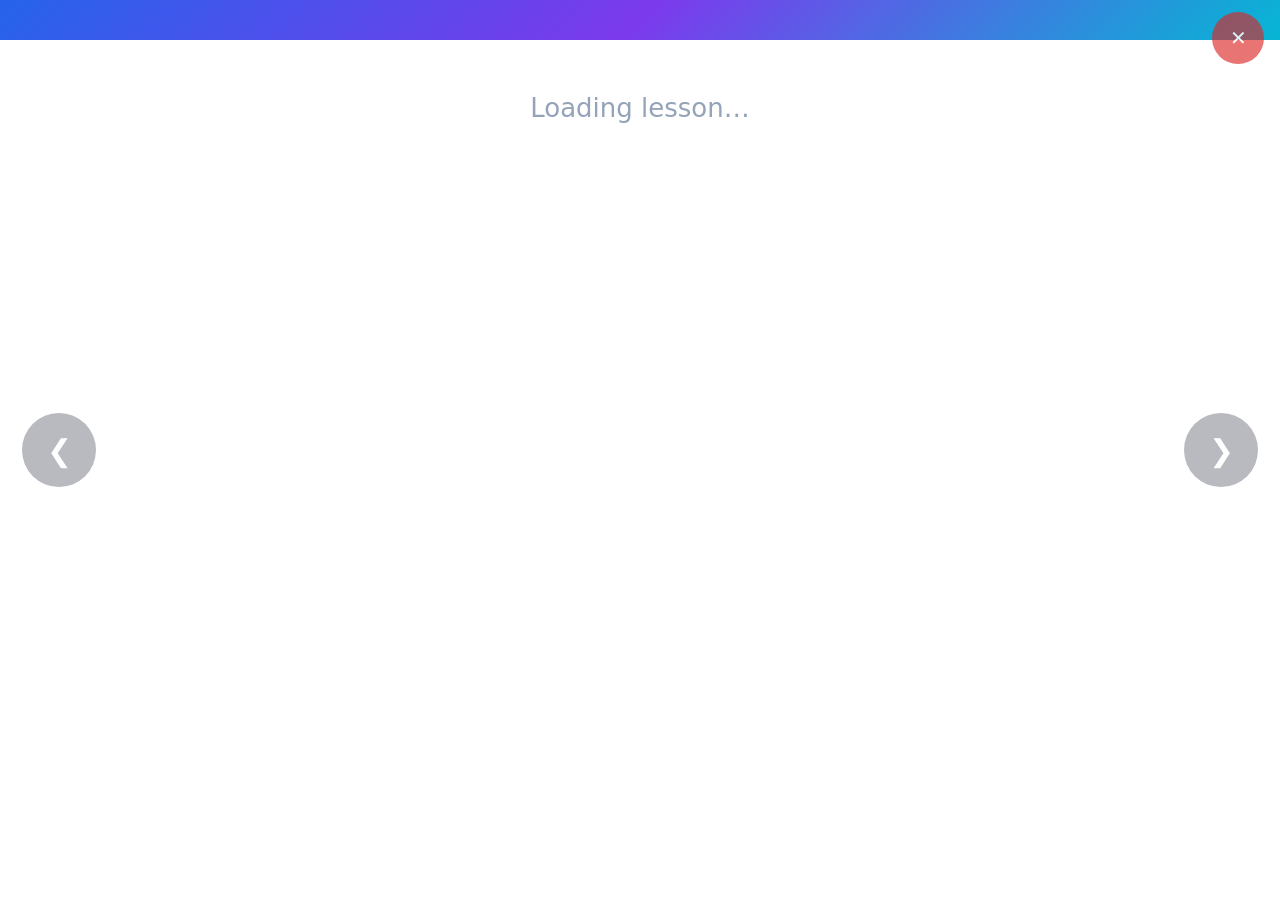
==== ui/present.html @ f9c9dbdf "NhavaLearn Desktop v1.0 - lessons, presenting, video, PhET, GeoGebra, tests" ====
<!DOCTYPE html>
<html lang="en">
<head>
<meta charset="UTF-8">
<title>NhavaLearn — Presentation</title>
<link rel="icon" href="data:,">
<link rel="stylesheet" href="vendor/quill/quill.snow.css">
<link rel="stylesheet" href="vendor/blot-formatter2/quill-blot-formatter2.css">
<link rel="stylesheet" href="vendor/katex/katex.min.css">
<style>
/* Projector-facing view: ONLY clean lesson content — no editing chrome.
   High contrast + large type for a 300-lumen projector in a bright room.
   Navigation works three ways: teacher's control bar on the laptop,
   arrow keys, and on-screen touch arrows (the OwayBoard is touch-enabled). */
:root {
  --blue: #2563EB; --purple: #7C3AED; --cyan: #06B6D4;
  --gold: #FDE68A; --navy: #0F172A;
}
* { box-sizing: border-box; }
html, body { height: 100%; margin: 0; }
body {
  font-family: "Segoe UI", system-ui, sans-serif;
  background: #fff; color: var(--navy);
  display: flex; flex-direction: column;
}
body.idle, body.idle * { cursor: none !important; }
header {
  background: linear-gradient(135deg, var(--blue), var(--purple), var(--cyan));
  color: #fff; padding: 20px 110px 20px 48px; /* right space reserved for the exit button */
  display: flex; justify-content: space-between; align-items: baseline;
}
header .title { font-size: 30px; font-weight: 800; }
header .pg { font-size: 22px; font-weight: 700; color: var(--gold); font-variant-numeric: tabular-nums; }
div#content.ql-editor {
  flex: 1; overflow-y: auto; padding: 48px 72px;
  font-size: 30px; line-height: 1.6; height: auto;
  font-family: "Segoe UI", system-ui, sans-serif;
}
#content img { max-width: 100%; border-radius: 10px; }
#content video { max-width: 100%; border-radius: 10px; background: #000; }
#content h1 { font-size: 48px; } #content h2 { font-size: 40px; } #content h3 { font-size: 34px; }
#content ul, #content ol { padding-left: 1.2em; }
#content.sim-mode { padding: 0; overflow: hidden; }
.simframe { width: 100%; height: 100%; border: 0; display: block; background: #fff; }
.waiting {
  flex: 1; display: flex; align-items: center; justify-content: center;
  color: #94A3B8; font-size: 26px;
}
/* On-screen touch navigation — for driving the lesson from the board itself */
.nav-arrow {
  position: fixed; top: 50%; transform: translateY(-50%);
  width: 74px; height: 74px; border-radius: 50%;
  border: none; cursor: pointer; z-index: 10;
  background: rgba(15, 23, 42, .35); color: #fff; font-size: 30px;
  display: grid; place-items: center;
  opacity: 0; transition: opacity .25s ease;
}
.nav-arrow:disabled { opacity: 0 !important; pointer-events: none; }
body:not(.idle) .nav-arrow { opacity: .85; }
.nav-arrow:hover { background: rgba(15, 23, 42, .6); }
#nav-prev { left: 22px; }
#nav-next { right: 22px; }
#nav-exit {
  position: fixed; top: 12px; right: 16px; transform: none;
  width: 52px; height: 52px; font-size: 20px;
  background: rgba(220, 38, 38, .75);
}
#nav-exit:hover { background: rgba(220, 38, 38, .95); }
body:not(.idle) #nav-exit { opacity: .85; }
</style>
</head>
<body>
<header>
  <div class="title" id="page-title"></div>
  <div class="pg" id="page-num"></div>
</header>
<div id="content" class="ql-editor"><div class="waiting">Loading lesson…</div></div>
<button class="nav-arrow" id="nav-prev" aria-label="Previous page">&#10094;</button>
<button class="nav-arrow" id="nav-next" aria-label="Next page">&#10095;</button>
<button class="nav-arrow" id="nav-exit" aria-label="End presentation" title="End presentation">&#10005;</button>

<script src="vendor/katex/katex.min.js"></script>
<script src="vendor/katex/auto-render.min.js"></script>
<script>
"use strict";
let PAGES = [];
let current = 0;
let MEDIA_BASE = "";

/* Called locally AND by the teacher's window through the Python bridge */
function showPage(i) {
  if (!PAGES.length || i < 0 || i >= PAGES.length) return;
  current = i;
  const p = PAGES[i];
  document.getElementById("page-title").textContent = p.title || "";
  document.getElementById("page-num").textContent = (i + 1) + " / " + PAGES.length;
  const main = document.getElementById("content");
  if (p.page_type === "simulation" && p.sim_path) {
    main.classList.add("sim-mode");
    var simUrl = p.sim_path.toLowerCase().endsWith(".ggb")
      ? MEDIA_BASE.replace(/media\/$/, "ggb/") + encodeURIComponent(p.sim_path)
      : MEDIA_BASE + encodeURIComponent(p.sim_path);
    main.innerHTML = '<iframe class="simframe" src="' + simUrl + '"></iframe>';
    document.getElementById("nav-prev").disabled = (i === 0);
    document.getElementById("nav-next").disabled = (i === PAGES.length - 1);
    if (window.pywebview) window.pywebview.api.present_report(i);
    return;
  }
  main.classList.remove("sim-mode");
  main.innerHTML = p.content_html || "";
  main.querySelectorAll("video[data-filename]").forEach(v => {
    v.setAttribute("controls", "");
    v.src = MEDIA_BASE + encodeURIComponent(v.dataset.filename);
  });
  main.scrollTop = 0;
  renderMathInElement(main, {
    delimiters: [
      { left: "$$", right: "$$", display: true },
      { left: "\\(", right: "\\)", display: false },
    ],
    throwOnError: false,
  });
  document.getElementById("nav-prev").disabled = (i === 0);
  document.getElementById("nav-next").disabled = (i === PAGES.length - 1);
  // keep the teacher's control bar in step
  if (window.pywebview) window.pywebview.api.present_report(i);
}

function nav(delta) { showPage(current + delta); }

/* Scroll the content area — called locally (arrow keys / touch) and remotely
   from the teacher's control bar via the Python bridge. */
function scrollContent(direction) {
  var main = document.getElementById("content");
  main.scrollBy({ top: direction * window.innerHeight * 0.7, behavior: "smooth" });
}

document.getElementById("nav-prev").onclick = () => nav(-1);
document.getElementById("nav-next").onclick = () => nav(1);
document.getElementById("nav-exit").onclick = () => window.pywebview.api.present_close_request();

document.addEventListener("keydown", e => {
  if (e.key === "ArrowRight" || e.key === "PageDown" || e.key === " ") nav(1);
  else if (e.key === "ArrowLeft" || e.key === "PageUp") nav(-1);
  else if (e.key === "ArrowDown") { e.preventDefault(); scrollContent(1); }
  else if (e.key === "ArrowUp") { e.preventDefault(); scrollContent(-1); }
  else if (e.key === "Escape") window.pywebview.api.present_close_request();
});

/* Hide the cursor + arrows after a moment of inactivity; any movement or
   touch brings them back (video controls need a visible pointer). */
let idleTimer = null;
function wake() {
  document.body.classList.remove("idle");
  clearTimeout(idleTimer);
  idleTimer = setTimeout(() => document.body.classList.add("idle"), 3000);
}
["mousemove", "pointerdown", "touchstart"].forEach(ev =>
  document.addEventListener(ev, wake, { passive: true }));
wake();

window.addEventListener("pywebviewready", async () => {
  const mb = await window.pywebview.api.get_media_base();
  MEDIA_BASE = mb.base;
  const r = await window.pywebview.api.get_presentation();
  PAGES = r.pages || [];
  showPage(r.index || 0);
});
</script>
</body>
</html>
---- ui/vendor/quill/quill.snow.css ----
/*!
 * Quill Editor v2.0.2
 * https://quilljs.com
 * Copyright (c) 2017-2024, Slab
 * Copyright (c) 2014, Jason Chen
 * Copyright (c) 2013, salesforce.com
 */
.ql-container{box-sizing:border-box;font-family:Helvetica,Arial,sans-serif;font-size:13px;height:100%;margin:0;position:relative}.ql-container.ql-disabled .ql-tooltip{visibility:hidden}.ql-container:not(.ql-disabled) li[data-list=checked] > .ql-ui,.ql-container:not(.ql-disabled) li[data-list=unchecked] > .ql-ui{cursor:pointer}.ql-clipboard{left:-100000px;height:1px;overflow-y:hidden;position:absolute;top:50%}.ql-clipboard p{margin:0;padding:0}.ql-editor{box-sizing:border-box;counter-reset:list-0 list-1 list-2 list-3 list-4 list-5 list-6 list-7 list-8 list-9;line-height:1.42;height:100%;outline:none;overflow-y:auto;padding:12px 15px;tab-size:4;-moz-tab-size:4;text-align:left;white-space:pre-wrap;word-wrap:break-word}.ql-editor > *{cursor:text}.ql-editor p,.ql-editor ol,.ql-editor pre,.ql-editor blockquote,.ql-editor h1,.ql-editor h2,.ql-editor h3,.ql-editor h4,.ql-editor h5,.ql-editor h6{margin:0;padding:0}@supports (counter-set:none){.ql-editor p,.ql-editor h1,.ql-editor h2,.ql-editor h3,.ql-editor h4,.ql-editor h5,.ql-editor h6{counter-set:list-0 list-1 list-2 list-3 list-4 list-5 list-6 list-7 list-8 list-9}}@supports not (counter-set:none){.ql-editor p,.ql-editor h1,.ql-editor h2,.ql-editor h3,.ql-editor h4,.ql-editor h5,.ql-editor h6{counter-reset:list-0 list-1 list-2 list-3 list-4 list-5 list-6 list-7 list-8 list-9}}.ql-editor table{border-collapse:collapse}.ql-editor td{border:1px solid #000;padding:2px 5px}.ql-editor ol{padding-left:1.5em}.ql-editor li{list-style-type:none;padding-left:1.5em;position:relative}.ql-editor li > .ql-ui:before{display:inline-block;margin-left:-1.5em;margin-right:.3em;text-align:right;white-space:nowrap;width:1.2em}.ql-editor li[data-list=checked] > .ql-ui,.ql-editor li[data-list=unchecked] > .ql-ui{color:#777}.ql-editor li[data-list=bullet] > .ql-ui:before{content:'\2022'}.ql-editor li[data-list=checked] > .ql-ui:before{content:'\2611'}.ql-editor li[data-list=unchecked] > .ql-ui:before{content:'\2610'}@supports (counter-set:none){.ql-editor li[data-list]{counter-set:list-1 list-2 list-3 list-4 list-5 list-6 list-7 list-8 list-9}}@supports not (counter-set:none){.ql-editor li[data-list]{counter-reset:list-1 list-2 list-3 list-4 list-5 list-6 list-7 list-8 list-9}}.ql-editor li[data-list=ordered]{counter-increment:list-0}.ql-editor li[data-list=ordered] > .ql-ui:before{content:counter(list-0, decimal) '. '}.ql-editor li[data-list=ordered].ql-indent-1{counter-increment:list-1}.ql-editor li[data-list=ordered].ql-indent-1 > .ql-ui:before{content:counter(list-1, lower-alpha) '. '}@supports (counter-set:none){.ql-editor li[data-list].ql-indent-1{counter-set:list-2 list-3 list-4 list-5 list-6 list-7 list-8 list-9}}@supports not (counter-set:none){.ql-editor li[data-list].ql-indent-1{counter-reset:list-2 list-3 list-4 list-5 list-6 list-7 list-8 list-9}}.ql-editor li[data-list=ordered].ql-indent-2{counter-increment:list-2}.ql-editor li[data-list=ordered].ql-indent-2 > .ql-ui:before{content:counter(list-2, lower-roman) '. '}@supports (counter-set:none){.ql-editor li[data-list].ql-indent-2{counter-set:list-3 list-4 list-5 list-6 list-7 list-8 list-9}}@supports not (counter-set:none){.ql-editor li[data-list].ql-indent-2{counter-reset:list-3 list-4 list-5 list-6 list-7 list-8 list-9}}.ql-editor li[data-list=ordered].ql-indent-3{counter-increment:list-3}.ql-editor li[data-list=ordered].ql-indent-3 > .ql-ui:before{content:counter(list-3, decimal) '. '}@supports (counter-set:none){.ql-editor li[data-list].ql-indent-3{counter-set:list-4 list-5 list-6 list-7 list-8 list-9}}@supports not (counter-set:none){.ql-editor li[data-list].ql-indent-3{counter-reset:list-4 list-5 list-6 list-7 list-8 list-9}}.ql-editor li[data-list=ordered].ql-indent-4{counter-increment:list-4}.ql-editor li[data-list=ordered].ql-indent-4 > .ql-ui:before{content:counter(list-4, lower-alpha) '. '}@supports (counter-set:none){.ql-editor li[data-list].ql-indent-4{counter-set:list-5 list-6 list-7 list-8 list-9}}@supports not (counter-set:none){.ql-editor li[data-list].ql-indent-4{counter-reset:list-5 list-6 list-7 list-8 list-9}}.ql-editor li[data-list=ordered].ql-indent-5{counter-increment:list-5}.ql-editor li[data-list=ordered].ql-indent-5 > .ql-ui:before{content:counter(list-5, lower-roman) '. '}@supports (counter-set:none){.ql-editor li[data-list].ql-indent-5{counter-set:list-6 list-7 list-8 list-9}}@supports not (counter-set:none){.ql-editor li[data-list].ql-indent-5{counter-reset:list-6 list-7 list-8 list-9}}.ql-editor li[data-list=ordered].ql-indent-6{counter-increment:list-6}.ql-editor li[data-list=ordered].ql-indent-6 > .ql-ui:before{content:counter(list-6, decimal) '. '}@supports (counter-set:none){.ql-editor li[data-list].ql-indent-6{counter-set:list-7 list-8 list-9}}@supports not (counter-set:none){.ql-editor li[data-list].ql-indent-6{counter-reset:list-7 list-8 list-9}}.ql-editor li[data-list=ordered].ql-indent-7{counter-increment:list-7}.ql-editor li[data-list=ordered].ql-indent-7 > .ql-ui:before{content:counter(list-7, lower-alpha) '. '}@supports (counter-set:none){.ql-editor li[data-list].ql-indent-7{counter-set:list-8 list-9}}@supports not (counter-set:none){.ql-editor li[data-list].ql-indent-7{counter-reset:list-8 list-9}}.ql-editor li[data-list=ordered].ql-indent-8{counter-increment:list-8}.ql-editor li[data-list=ordered].ql-indent-8 > .ql-ui:before{content:counter(list-8, lower-roman) '. '}@supports (counter-set:none){.ql-editor li[data-list].ql-indent-8{counter-set:list-9}}@supports not (counter-set:none){.ql-editor li[data-list].ql-indent-8{counter-reset:list-9}}.ql-editor li[data-list=ordered].ql-indent-9{counter-increment:list-9}.ql-editor li[data-list=ordered].ql-indent-9 > .ql-ui:before{content:counter(list-9, decimal) '. '}.ql-editor .ql-indent-1:not(.ql-direction-rtl){padding-left:3em}.ql-editor li.ql-indent-1:not(.ql-direction-rtl){padding-left:4.5em}.ql-editor .ql-indent-1.ql-direction-rtl.ql-align-right{padding-right:3em}.ql-editor li.ql-indent-1.ql-direction-rtl.ql-align-right{padding-right:4.5em}.ql-editor .ql-indent-2:not(.ql-direction-rtl){padding-left:6em}.ql-editor li.ql-indent-2:not(.ql-direction-rtl){padding-left:7.5em}.ql-editor .ql-indent-2.ql-direction-rtl.ql-align-right{padding-right:6em}.ql-editor li.ql-indent-2.ql-direction-rtl.ql-align-right{padding-right:7.5em}.ql-editor .ql-indent-3:not(.ql-direction-rtl){padding-left:9em}.ql-editor li.ql-indent-3:not(.ql-direction-rtl){padding-left:10.5em}.ql-editor .ql-indent-3.ql-direction-rtl.ql-align-right{padding-right:9em}.ql-editor li.ql-indent-3.ql-direction-rtl.ql-align-right{padding-right:10.5em}.ql-editor .ql-indent-4:not(.ql-direction-rtl){padding-left:12em}.ql-editor li.ql-indent-4:not(.ql-direction-rtl){padding-left:13.5em}.ql-editor .ql-indent-4.ql-direction-rtl.ql-align-right{padding-right:12em}.ql-editor li.ql-indent-4.ql-direction-rtl.ql-align-right{padding-right:13.5em}.ql-editor .ql-indent-5:not(.ql-direction-rtl){padding-left:15em}.ql-editor li.ql-indent-5:not(.ql-direction-rtl){padding-left:16.5em}.ql-editor .ql-indent-5.ql-direction-rtl.ql-align-right{padding-right:15em}.ql-editor li.ql-indent-5.ql-direction-rtl.ql-align-right{padding-right:16.5em}.ql-editor .ql-indent-6:not(.ql-direction-rtl){padding-left:18em}.ql-editor li.ql-indent-6:not(.ql-direction-rtl){padding-left:19.5em}.ql-editor .ql-indent-6.ql-direction-rtl.ql-align-right{padding-right:18em}.ql-editor li.ql-indent-6.ql-direction-rtl.ql-align-right{padding-right:19.5em}.ql-editor .ql-indent-7:not(.ql-direction-rtl){padding-left:21em}.ql-editor li.ql-indent-7:not(.ql-direction-rtl){padding-left:22.5em}.ql-editor .ql-indent-7.ql-direction-rtl.ql-align-right{padding-right:21em}.ql-editor li.ql-indent-7.ql-direction-rtl.ql-align-right{padding-right:22.5em}.ql-editor .ql-indent-8:not(.ql-direction-rtl){padding-left:24em}.ql-editor li.ql-indent-8:not(.ql-direction-rtl){padding-left:25.5em}.ql-editor .ql-indent-8.ql-direction-rtl.ql-align-right{padding-right:24em}.ql-editor li.ql-indent-8.ql-direction-rtl.ql-align-right{padding-right:25.5em}.ql-editor .ql-indent-9:not(.ql-direction-rtl){padding-left:27em}.ql-editor li.ql-indent-9:not(.ql-direction-rtl){padding-left:28.5em}.ql-editor .ql-indent-9.ql-direction-rtl.ql-align-right{padding-right:27em}.ql-editor li.ql-indent-9.ql-direction-rtl.ql-align-right{padding-right:28.5em}.ql-editor li.ql-direction-rtl{padding-right:1.5em}.ql-editor li.ql-direction-rtl > .ql-ui:before{margin-left:.3em;margin-right:-1.5em;text-align:left}.ql-editor table{table-layout:fixed;width:100%}.ql-editor table td{outline:none}.ql-editor .ql-code-block-container{font-family:monospace}.ql-editor .ql-video{display:block;max-width:100%}.ql-editor .ql-video.ql-align-center{margin:0 auto}.ql-editor .ql-video.ql-align-right{margin:0 0 0 auto}.ql-editor .ql-bg-black{background-color:#000}.ql-editor .ql-bg-red{background-color:#e60000}.ql-editor .ql-bg-orange{background-color:#f90}.ql-editor .ql-bg-yellow{background-color:#ff0}.ql-editor .ql-bg-green{background-color:#008a00}.ql-editor .ql-bg-blue{background-color:#06c}.ql-editor .ql-bg-purple{background-color:#93f}.ql-editor .ql-color-white{color:#fff}.ql-editor .ql-color-red{color:#e60000}.ql-editor .ql-color-orange{color:#f90}.ql-editor .ql-color-yellow{color:#ff0}.ql-editor .ql-color-green{color:#008a00}.ql-editor .ql-color-blue{color:#06c}.ql-editor .ql-color-purple{color:#93f}.ql-editor .ql-font-serif{font-family:Georgia,Times New Roman,serif}.ql-editor .ql-font-monospace{font-family:Monaco,Courier New,monospace}.ql-editor .ql-size-small{font-size:.75em}.ql-editor .ql-size-large{font-size:1.5em}.ql-editor .ql-size-huge{font-size:2.5em}.ql-editor .ql-direction-rtl{direction:rtl;text-align:inherit}.ql-editor .ql-align-center{text-align:center}.ql-editor .ql-align-justify{text-align:justify}.ql-editor .ql-align-right{text-align:right}.ql-editor .ql-ui{position:absolute}.ql-editor.ql-blank::before{color:rgba(0,0,0,0.6);content:attr(data-placeholder);font-style:italic;left:15px;pointer-events:none;position:absolute;right:15px}.ql-snow.ql-toolbar:after,.ql-snow .ql-toolbar:after{clear:both;content:'';display:table}.ql-snow.ql-toolbar button,.ql-snow .ql-toolbar button{background:none;border:none;cursor:pointer;display:inline-block;float:left;height:24px;padding:3px 5px;width:28px}.ql-snow.ql-toolbar button svg,.ql-snow .ql-toolbar button svg{float:left;height:100%}.ql-snow.ql-toolbar button:active:hover,.ql-snow .ql-toolbar button:active:hover{outline:none}.ql-snow.ql-toolbar input.ql-image[type=file],.ql-snow .ql-toolbar input.ql-image[type=file]{display:none}.ql-snow.ql-toolbar button:hover,.ql-snow .ql-toolbar button:hover,.ql-snow.ql-toolbar button:focus,.ql-snow .ql-toolbar button:focus,.ql-snow.ql-toolbar button.ql-active,.ql-snow .ql-toolbar button.ql-active,.ql-snow.ql-toolbar .ql-picker-label:hover,.ql-snow .ql-toolbar .ql-picker-label:hover,.ql-snow.ql-toolbar .ql-picker-label.ql-active,.ql-snow .ql-toolbar .ql-picker-label.ql-active,.ql-snow.ql-toolbar .ql-picker-item:hover,.ql-snow .ql-toolbar .ql-picker-item:hover,.ql-snow.ql-toolbar .ql-picker-item.ql-selected,.ql-snow .ql-toolbar .ql-picker-item.ql-selected{color:#06c}.ql-snow.ql-toolbar button:hover .ql-fill,.ql-snow .ql-toolbar button:hover .ql-fill,.ql-snow.ql-toolbar button:focus .ql-fill,.ql-snow .ql-toolbar button:focus .ql-fill,.ql-snow.ql-toolbar button.ql-active .ql-fill,.ql-snow .ql-toolbar button.ql-active .ql-fill,.ql-snow.ql-toolbar .ql-picker-label:hover .ql-fill,.ql-snow .ql-toolbar .ql-picker-label:hover .ql-fill,.ql-snow.ql-toolbar .ql-picker-label.ql-active .ql-fill,.ql-snow .ql-toolbar .ql-picker-label.ql-active .ql-fill,.ql-snow.ql-toolbar .ql-picker-item:hover .ql-fill,.ql-snow .ql-toolbar .ql-picker-item:hover .ql-fill,.ql-snow.ql-toolbar .ql-picker-item.ql-selected .ql-fill,.ql-snow .ql-toolbar .ql-picker-item.ql-selected .ql-fill,.ql-snow.ql-toolbar button:hover .ql-stroke.ql-fill,.ql-snow .ql-toolbar button:hover .ql-stroke.ql-fill,.ql-snow.ql-toolbar button:focus .ql-stroke.ql-fill,.ql-snow .ql-toolbar button:focus .ql-stroke.ql-fill,.ql-snow.ql-toolbar button.ql-active .ql-stroke.ql-fill,.ql-snow .ql-toolbar button.ql-active .ql-stroke.ql-fill,.ql-snow.ql-toolbar .ql-picker-label:hover .ql-stroke.ql-fill,.ql-snow .ql-toolbar .ql-picker-label:hover .ql-stroke.ql-fill,.ql-snow.ql-toolbar .ql-picker-label.ql-active .ql-stroke.ql-fill,.ql-snow .ql-toolbar .ql-picker-label.ql-active .ql-stroke.ql-fill,.ql-snow.ql-toolbar .ql-picker-item:hover .ql-stroke.ql-fill,.ql-snow .ql-toolbar .ql-picker-item:hover .ql-stroke.ql-fill,.ql-snow.ql-toolbar .ql-picker-item.ql-selected .ql-stroke.ql-fill,.ql-snow .ql-toolbar .ql-picker-item.ql-selected .ql-stroke.ql-fill{fill:#06c}.ql-snow.ql-toolbar button:hover .ql-stroke,.ql-snow .ql-toolbar button:hover .ql-stroke,.ql-snow.ql-toolbar button:focus .ql-stroke,.ql-snow .ql-toolbar button:focus .ql-stroke,.ql-snow.ql-toolbar button.ql-active .ql-stroke,.ql-snow .ql-toolbar button.ql-active .ql-stroke,.ql-snow.ql-toolbar .ql-picker-label:hover .ql-stroke,.ql-snow .ql-toolbar .ql-picker-label:hover .ql-stroke,.ql-snow.ql-toolbar .ql-picker-label.ql-active .ql-stroke,.ql-snow .ql-toolbar .ql-picker-label.ql-active .ql-stroke,.ql-snow.ql-toolbar .ql-picker-item:hover .ql-stroke,.ql-snow .ql-toolbar .ql-picker-item:hover .ql-stroke,.ql-snow.ql-toolbar .ql-picker-item.ql-selected .ql-stroke,.ql-snow .ql-toolbar .ql-picker-item.ql-selected .ql-stroke,.ql-snow.ql-toolbar button:hover .ql-stroke-miter,.ql-snow .ql-toolbar button:hover .ql-stroke-miter,.ql-snow.ql-toolbar button:focus .ql-stroke-miter,.ql-snow .ql-toolbar button:focus .ql-stroke-miter,.ql-snow.ql-toolbar button.ql-active .ql-stroke-miter,.ql-snow .ql-toolbar button.ql-active .ql-stroke-miter,.ql-snow.ql-toolbar .ql-picker-label:hover .ql-stroke-miter,.ql-snow .ql-toolbar .ql-picker-label:hover .ql-stroke-miter,.ql-snow.ql-toolbar .ql-picker-label.ql-active .ql-stroke-miter,.ql-snow .ql-toolbar .ql-picker-label.ql-active .ql-stroke-miter,.ql-snow.ql-toolbar .ql-picker-item:hover .ql-stroke-miter,.ql-snow .ql-toolbar .ql-picker-item:hover .ql-stroke-miter,.ql-snow.ql-toolbar .ql-picker-item.ql-selected .ql-stroke-miter,.ql-snow .ql-toolbar .ql-picker-item.ql-selected .ql-stroke-miter{stroke:#06c}@media (pointer:coarse){.ql-snow.ql-toolbar button:hover:not(.ql-active),.ql-snow .ql-toolbar button:hover:not(.ql-active){color:#444}.ql-snow.ql-toolbar button:hover:not(.ql-active) .ql-fill,.ql-snow .ql-toolbar button:hover:not(.ql-active) .ql-fill,.ql-snow.ql-toolbar button:hover:not(.ql-active) .ql-stroke.ql-fill,.ql-snow .ql-toolbar button:hover:not(.ql-active) .ql-stroke.ql-fill{fill:#444}.ql-snow.ql-toolbar button:hover:not(.ql-active) .ql-stroke,.ql-snow .ql-toolbar button:hover:not(.ql-active) .ql-stroke,.ql-snow.ql-toolbar button:hover:not(.ql-active) .ql-stroke-miter,.ql-snow .ql-toolbar button:hover:not(.ql-active) .ql-stroke-miter{stroke:#444}}.ql-snow{box-sizing:border-box}.ql-snow *{box-sizing:border-box}.ql-snow .ql-hidden{display:none}.ql-snow .ql-out-bottom,.ql-snow .ql-out-top{visibility:hidden}.ql-snow .ql-tooltip{position:absolute;transform:translateY(10px)}.ql-snow .ql-tooltip a{cursor:pointer;text-decoration:none}.ql-snow .ql-tooltip.ql-flip{transform:translateY(-10px)}.ql-snow .ql-formats{display:inline-block;vertical-align:middle}.ql-snow .ql-formats:after{clear:both;content:'';display:table}.ql-snow .ql-stroke{fill:none;stroke:#444;stroke-linecap:round;stroke-linejoin:round;stroke-width:2}.ql-snow .ql-stroke-miter{fill:none;stroke:#444;stroke-miterlimit:10;stroke-width:2}.ql-snow .ql-fill,.ql-snow .ql-stroke.ql-fill{fill:#444}.ql-snow .ql-empty{fill:none}.ql-snow .ql-even{fill-rule:evenodd}.ql-snow .ql-thin,.ql-snow .ql-stroke.ql-thin{stroke-width:1}.ql-snow .ql-transparent{opacity:.4}.ql-snow .ql-direction svg:last-child{display:none}.ql-snow .ql-direction.ql-active svg:last-child{display:inline}.ql-snow .ql-direction.ql-active svg:first-child{display:none}.ql-snow .ql-editor h1{font-size:2em}.ql-snow .ql-editor h2{font-size:1.5em}.ql-snow .ql-editor h3{font-size:1.17em}.ql-snow .ql-editor h4{font-size:1em}.ql-snow .ql-editor h5{font-size:.83em}.ql-snow .ql-editor h6{font-size:.67em}.ql-snow .ql-editor a{text-decoration:underline}.ql-snow .ql-editor blockquote{border-left:4px solid #ccc;margin-bottom:5px;margin-top:5px;padding-left:16px}.ql-snow .ql-editor code,.ql-snow .ql-editor .ql-code-block-container{background-color:#f0f0f0;border-radius:3px}.ql-snow .ql-editor .ql-code-block-container{margin-bottom:5px;margin-top:5px;padding:5px 10px}.ql-snow .ql-editor code{font-size:85%;padding:2px 4px}.ql-snow .ql-editor .ql-code-block-container{background-color:#23241f;color:#f8f8f2;overflow:visible}.ql-snow .ql-editor img{max-width:100%}.ql-snow .ql-picker{color:#444;display:inline-block;float:left;font-size:14px;font-weight:500;height:24px;position:relative;vertical-align:middle}.ql-snow .ql-picker-label{cursor:pointer;display:inline-block;height:100%;padding-left:8px;padding-right:2px;position:relative;width:100%}.ql-snow .ql-picker-label::before{display:inline-block;line-height:22px}.ql-snow .ql-picker-options{background-color:#fff;display:none;min-width:100%;padding:4px 8px;position:absolute;white-space:nowrap}.ql-snow .ql-picker-options .ql-picker-item{cursor:pointer;display:block;padding-bottom:5px;padding-top:5px}.ql-snow .ql-picker.ql-expanded .ql-picker-label{color:#ccc;z-index:2}.ql-snow .ql-picker.ql-expanded .ql-picker-label .ql-fill{fill:#ccc}.ql-snow .ql-picker.ql-expanded .ql-picker-label .ql-stroke{stroke:#ccc}.ql-snow .ql-picker.ql-expanded .ql-picker-options{display:block;margin-top:-1px;top:100%;z-index:1}.ql-snow .ql-color-picker,.ql-snow .ql-icon-picker{width:28px}.ql-snow .ql-color-picker .ql-picker-label,.ql-snow .ql-icon-picker .ql-picker-label{padding:2px 4px}.ql-snow .ql-color-picker .ql-picker-label svg,.ql-snow .ql-icon-picker .ql-picker-label svg{right:4px}.ql-snow .ql-icon-picker .ql-picker-options{padding:4px 0}.ql-snow .ql-icon-picker .ql-picker-item{height:24px;width:24px;padding:2px 4px}.ql-snow .ql-color-picker .ql-picker-options{padding:3px 5px;width:152px}.ql-snow .ql-color-picker .ql-picker-item{border:1px solid transparent;float:left;height:16px;margin:2px;padding:0;width:16px}.ql-snow .ql-picker:not(.ql-color-picker):not(.ql-icon-picker) svg{position:absolute;margin-top:-9px;right:0;top:50%;width:18px}.ql-snow .ql-picker.ql-header .ql-picker-label[data-label]:not([data-label=''])::before,.ql-snow .ql-picker.ql-font .ql-picker-label[data-label]:not([data-label=''])::before,.ql-snow .ql-picker.ql-size .ql-picker-label[data-label]:not([data-label=''])::before,.ql-snow .ql-picker.ql-header .ql-picker-item[data-label]:not([data-label=''])::before,.ql-snow .ql-picker.ql-font .ql-picker-item[data-label]:not([data-label=''])::before,.ql-snow .ql-picker.ql-size .ql-picker-item[data-label]:not([data-label=''])::before{content:attr(data-label)}.ql-snow .ql-picker.ql-header{width:98px}.ql-snow .ql-picker.ql-header .ql-picker-label::before,.ql-snow .ql-picker.ql-header .ql-picker-item::before{content:'Normal'}.ql-snow .ql-picker.ql-header .ql-picker-label[data-value="1"]::before,.ql-snow .ql-picker.ql-header .ql-picker-item[data-value="1"]::before{content:'Heading 1'}.ql-snow .ql-picker.ql-header .ql-picker-label[data-value="2"]::before,.ql-snow .ql-picker.ql-header .ql-picker-item[data-value="2"]::before{content:'Heading 2'}.ql-snow .ql-picker.ql-header .ql-picker-label[data-value="3"]::before,.ql-snow .ql-picker.ql-header .ql-picker-item[data-value="3"]::before{content:'Heading 3'}.ql-snow .ql-picker.ql-header .ql-picker-label[data-value="4"]::before,.ql-snow .ql-picker.ql-header .ql-picker-item[data-value="4"]::before{content:'Heading 4'}.ql-snow .ql-picker.ql-header .ql-picker-label[data-value="5"]::before,.ql-snow .ql-picker.ql-header .ql-picker-item[data-value="5"]::before{content:'Heading 5'}.ql-snow .ql-picker.ql-header .ql-picker-label[data-value="6"]::before,.ql-snow .ql-picker.ql-header .ql-picker-item[data-value="6"]::before{content:'Heading 6'}.ql-snow .ql-picker.ql-header .ql-picker-item[data-value="1"]::before{font-size:2em}.ql-snow .ql-picker.ql-header .ql-picker-item[data-value="2"]::before{font-size:1.5em}.ql-snow .ql-picker.ql-header .ql-picker-item[data-value="3"]::before{font-size:1.17em}.ql-snow .ql-picker.ql-header .ql-picker-item[data-value="4"]::before{font-size:1em}.ql-snow .ql-picker.ql-header .ql-picker-item[data-value="5"]::before{font-size:.83em}.ql-snow .ql-picker.ql-header .ql-picker-item[data-value="6"]::before{font-size:.67em}.ql-snow .ql-picker.ql-font{width:108px}.ql-snow .ql-picker.ql-font .ql-picker-label::before,.ql-snow .ql-picker.ql-font .ql-picker-item::before{content:'Sans Serif'}.ql-snow .ql-picker.ql-font .ql-picker-label[data-value=serif]::before,.ql-snow .ql-picker.ql-font .ql-picker-item[data-value=serif]::before{content:'Serif'}.ql-snow .ql-picker.ql-font .ql-picker-label[data-value=monospace]::before,.ql-snow .ql-picker.ql-font .ql-picker-item[data-value=monospace]::before{content:'Monospace'}.ql-snow .ql-picker.ql-font .ql-picker-item[data-value=serif]::before{font-family:Georgia,Times New Roman,serif}.ql-snow .ql-picker.ql-font .ql-picker-item[data-value=monospace]::before{font-family:Monaco,Courier New,monospace}.ql-snow .ql-picker.ql-size{width:98px}.ql-snow .ql-picker.ql-size .ql-picker-label::before,.ql-snow .ql-picker.ql-size .ql-picker-item::before{content:'Normal'}.ql-snow .ql-picker.ql-size .ql-picker-label[data-value=small]::before,.ql-snow .ql-picker.ql-size .ql-picker-item[data-value=small]::before{content:'Small'}.ql-snow .ql-picker.ql-size .ql-picker-label[data-value=large]::before,.ql-snow .ql-picker.ql-size .ql-picker-item[data-value=large]::before{content:'Large'}.ql-snow .ql-picker.ql-size .ql-picker-label[data-value=huge]::before,.ql-snow .ql-picker.ql-size .ql-picker-item[data-value=huge]::before{content:'Huge'}.ql-snow .ql-picker.ql-size .ql-picker-item[data-value=small]::before{font-size:10px}.ql-snow .ql-picker.ql-size .ql-picker-item[data-value=large]::before{font-size:18px}.ql-snow .ql-picker.ql-size .ql-picker-item[data-value=huge]::before{font-size:32px}.ql-snow .ql-color-picker.ql-background .ql-picker-item{background-color:#fff}.ql-snow .ql-color-picker.ql-color .ql-picker-item{background-color:#000}.ql-code-block-container{position:relative}.ql-code-block-container .ql-ui{right:5px;top:5px}.ql-toolbar.ql-snow{border:1px solid #ccc;box-sizing:border-box;font-family:'Helvetica Neue','Helvetica','Arial',sans-serif;padding:8px}.ql-toolbar.ql-snow .ql-formats{margin-right:15px}.ql-toolbar.ql-snow .ql-picker-label{border:1px solid transparent}.ql-toolbar.ql-snow .ql-picker-options{border:1px solid transparent;box-shadow:rgba(0,0,0,0.2) 0 2px 8px}.ql-toolbar.ql-snow .ql-picker.ql-expanded .ql-picker-label{border-color:#ccc}.ql-toolbar.ql-snow .ql-picker.ql-expanded .ql-picker-options{border-color:#ccc}.ql-toolbar.ql-snow .ql-color-picker .ql-picker-item.ql-selected,.ql-toolbar.ql-snow .ql-color-picker .ql-picker-item:hover{border-color:#000}.ql-toolbar.ql-snow + .ql-container.ql-snow{border-top:0}.ql-snow .ql-tooltip{background-color:#fff;border:1px solid #ccc;box-shadow:0 0 5px #ddd;color:#444;padding:5px 12px;white-space:nowrap}.ql-snow .ql-tooltip::before{content:"Visit URL:";line-height:26px;margin-right:8px}.ql-snow .ql-tooltip input[type=text]{display:none;border:1px solid #ccc;font-size:13px;height:26px;margin:0;padding:3px 5px;width:170px}.ql-snow .ql-tooltip a.ql-preview{display:inline-block;max-width:200px;overflow-x:hidden;text-overflow:ellipsis;vertical-align:top}.ql-snow .ql-tooltip a.ql-action::after{border-right:1px solid #ccc;content:'Edit';margin-left:16px;padding-right:8px}.ql-snow .ql-tooltip a.ql-remove::before{content:'Remove';margin-left:8px}.ql-snow .ql-tooltip a{line-height:26px}.ql-snow .ql-tooltip.ql-editing a.ql-preview,.ql-snow .ql-tooltip.ql-editing a.ql-remove{display:none}.ql-snow .ql-tooltip.ql-editing input[type=text]{display:inline-block}.ql-snow .ql-tooltip.ql-editing a.ql-action::after{border-right:0;content:'Save';padding-right:0}.ql-snow .ql-tooltip[data-mode=link]::before{content:"Enter link:"}.ql-snow .ql-tooltip[data-mode=formula]::before{content:"Enter formula:"}.ql-snow .ql-tooltip[data-mode=video]::before{content:"Enter video:"}.ql-snow a{color:#06c}.ql-container.ql-snow{border:1px solid #ccc}

/*# sourceMappingURL=quill.snow.css.map*/
---- ui/vendor/blot-formatter2/quill-blot-formatter2.css ----
div.ql-editor {
    --blot-align-left-margin: 0.5rem 1rem 0.5rem 0;
    --blot-align-center-margin: 1rem auto;
    --blot-align-right-margin: 0.5rem 0 0.5rem 1rem;
}

/* image wrapper common */
div.ql-editor [class^="ql-image-align-"] {
    display: flex;
    flex-wrap: wrap;
    width: var(--resize-width);
    max-width: 100%;
}

div.ql-editor [class^="ql-image-align-"]>img {
    flex: 1 1 auto;
    z-index: 1;
}

/* left */
div.ql-editor .ql-image-align-left,
div.ql-editor .ql-iframe-align-left {
    margin: var(--blot-align-left-margin);
    float: left;
}

/* centre */
div.ql-editor .ql-image-align-center,
div.ql-editor .ql-iframe-align-center {
    margin: var(--blot-align-center-margin);
}

/* right */
div.ql-editor .ql-image-align-right,
div.ql-editor .ql-iframe-align-right {
    margin: var(--blot-align-right-margin);
    float: right;
}

/* image caption */
/* common */
div.ql-editor [class^="ql-image-align-"][data-title] {
    margin-bottom: 0;
}

div.ql-editor [class^="ql-image-align-"][data-title]::after {
    content: attr(data-title);
    padding: 0.25rem 0.2rem;
    font-size: 0.9rem;
    line-height: 1.1;
    background-color: white;
    width: 100%;
}

/* remove text decoration on caption when image linked */
a:has([class^="ql-image-align-"]>img) {
    text-decoration: none !important;
}

/* left */
div.ql-editor .ql-image-align-left[data-title]::after {
    text-align: left;
}

/* center */
div.ql-editor .ql-image-align-center[data-title]::after {
    text-align: center;
}

/* right */
div.ql-editor .ql-image-align-right[data-title]::after {
    text-align: right;
}
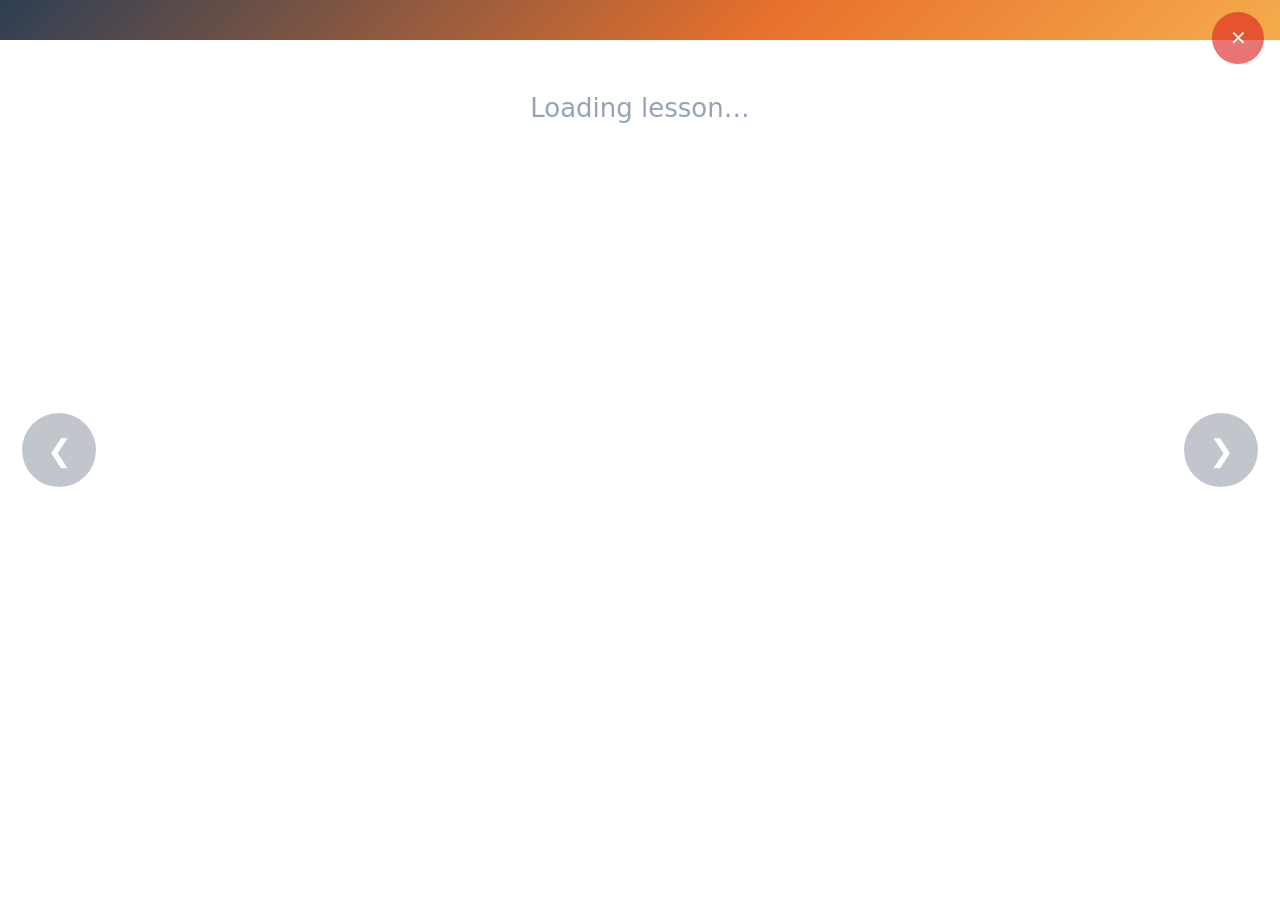
==== commit 45e02bcc: "Polish UI and rebrand to official Nhava Learn logo colors Refine spacing, hover/focus states, animat" ====
--- a/ui/present.html
+++ b/ui/present.html
@@ -13,8 +13,8 @@
    Navigation works three ways: teacher's control bar on the laptop,
    arrow keys, and on-screen touch arrows (the OwayBoard is touch-enabled). */
 :root {
-  --blue: #2563EB; --purple: #7C3AED; --cyan: #06B6D4;
-  --gold: #FDE68A; --navy: #0F172A;
+  --amber: #E8712C; --amber-dark: #C85A1F; --amber-light: #F5AC4D;
+  --gold: #F5AC4D; --navy: #2D3F54;
 }
 * { box-sizing: border-box; }
 html, body { height: 100%; margin: 0; }
@@ -25,7 +25,7 @@
 }
 body.idle, body.idle * { cursor: none !important; }
 header {
-  background: linear-gradient(135deg, var(--blue), var(--purple), var(--cyan));
+  background: linear-gradient(135deg, var(--navy) 0%, var(--amber) 60%, var(--amber-light) 100%);
   color: #fff; padding: 20px 110px 20px 48px; /* right space reserved for the exit button */
   display: flex; justify-content: space-between; align-items: baseline;
 }
@@ -51,13 +51,13 @@
   position: fixed; top: 50%; transform: translateY(-50%);
   width: 74px; height: 74px; border-radius: 50%;
   border: none; cursor: pointer; z-index: 10;
-  background: rgba(15, 23, 42, .35); color: #fff; font-size: 30px;
+  background: rgba(45, 63, 84, .35); color: #fff; font-size: 30px;
   display: grid; place-items: center;
   opacity: 0; transition: opacity .25s ease;
 }
 .nav-arrow:disabled { opacity: 0 !important; pointer-events: none; }
 body:not(.idle) .nav-arrow { opacity: .85; }
-.nav-arrow:hover { background: rgba(15, 23, 42, .6); }
+.nav-arrow:hover { background: rgba(45, 63, 84, .6); }
 #nav-prev { left: 22px; }
 #nav-next { right: 22px; }
 #nav-exit {
